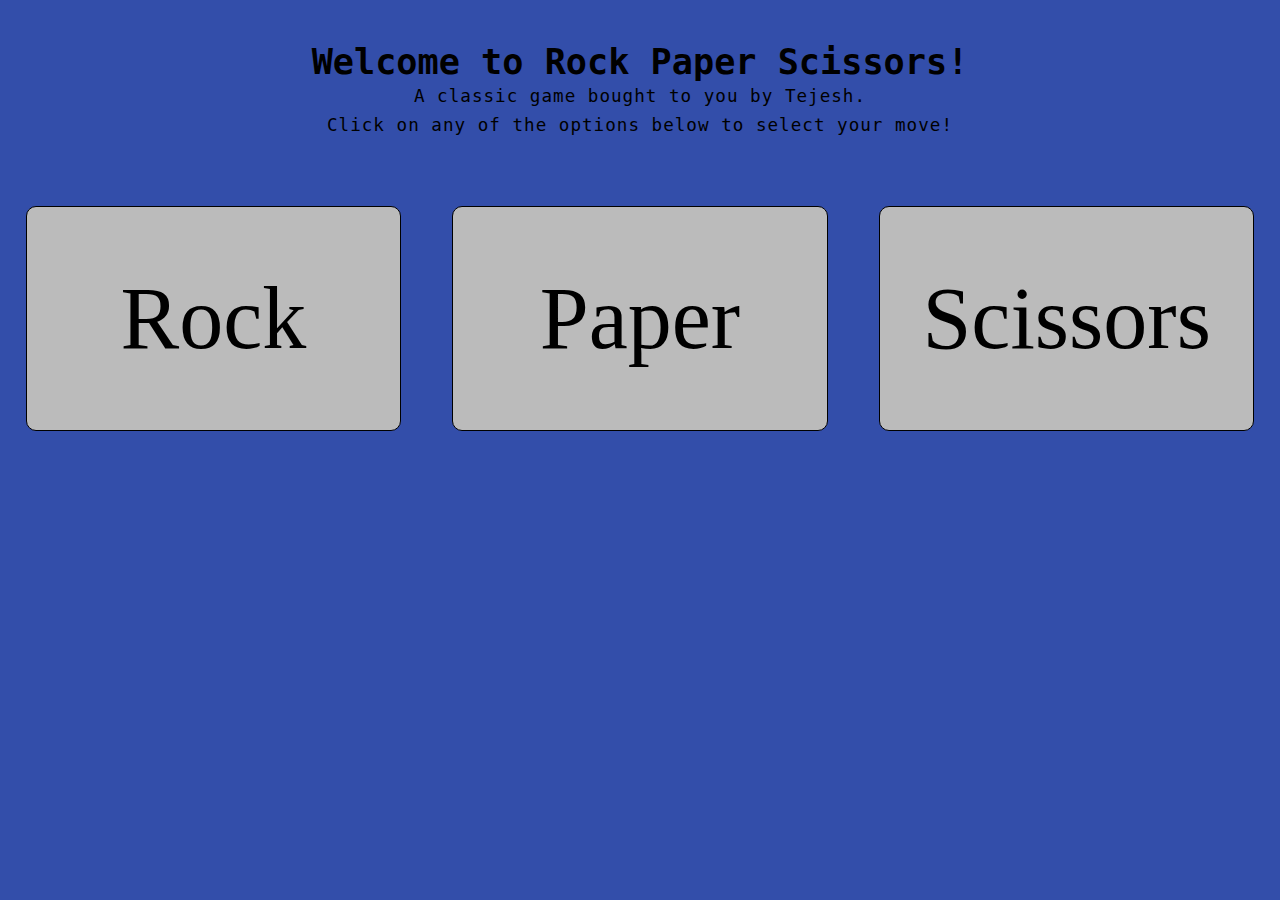
==== index.html @ fba74e08 "initial commit" ====
<!DOCTYPE html>
<html lang='en'>
<head>
	<meta charset="utf-8"/>
	<title>Rock Paper Scissors!</title>
	<link href='style.css' rel='stylesheet' type="text/css"/>
</head>
<body>
	<header>
		<h1>Welcome to Rock Paper Scissors!</h1>
		<p>A classic game bought to you by Tejesh.<br> Click on any of the options below to select your move!</p>
	</header>
	<section class='options'>
		<div class='option rock'>Rock</div>
		<div class='option paper'>Paper</div>
		<div class='option scissors'>Scissors</div>
	</section>
	<section class='selected'>
		<div class='player'></div>
		<div class='computer'></div>
	</section>
	<footer class='conclusion'></footer>
</body>
</html>
---- style.css ----
*{
	margin: 0;
	padding: 0;
	box-sizing: border-box;
}

body{
	background: #334eaa;
	font-size: 1.1rem;
}

header {
	display: flex;
	height: 20vh;
	flex-direction: column;
	justify-content: center;
	align-items: center;
	text-align: center;
	font-family: monospace;
}

h1{
	display: flex;
	align-items: center;
}

header>p {
	line-height: 1.6;
	letter-spacing: 1px;
}

.options {
	display: flex;
	justify-content: space-around;
	align-items: center;
}

.option {
	background: #bbb;
	border: 1px solid black;
	height: 25vh;
	width: 50vh;
	font-size: 5em;
	display: flex;
	align-items: center;
	justify-content: center;
	border-radius: 10px;
	margin: 2%;
}

.option:hover{
	background: #aaa;
}
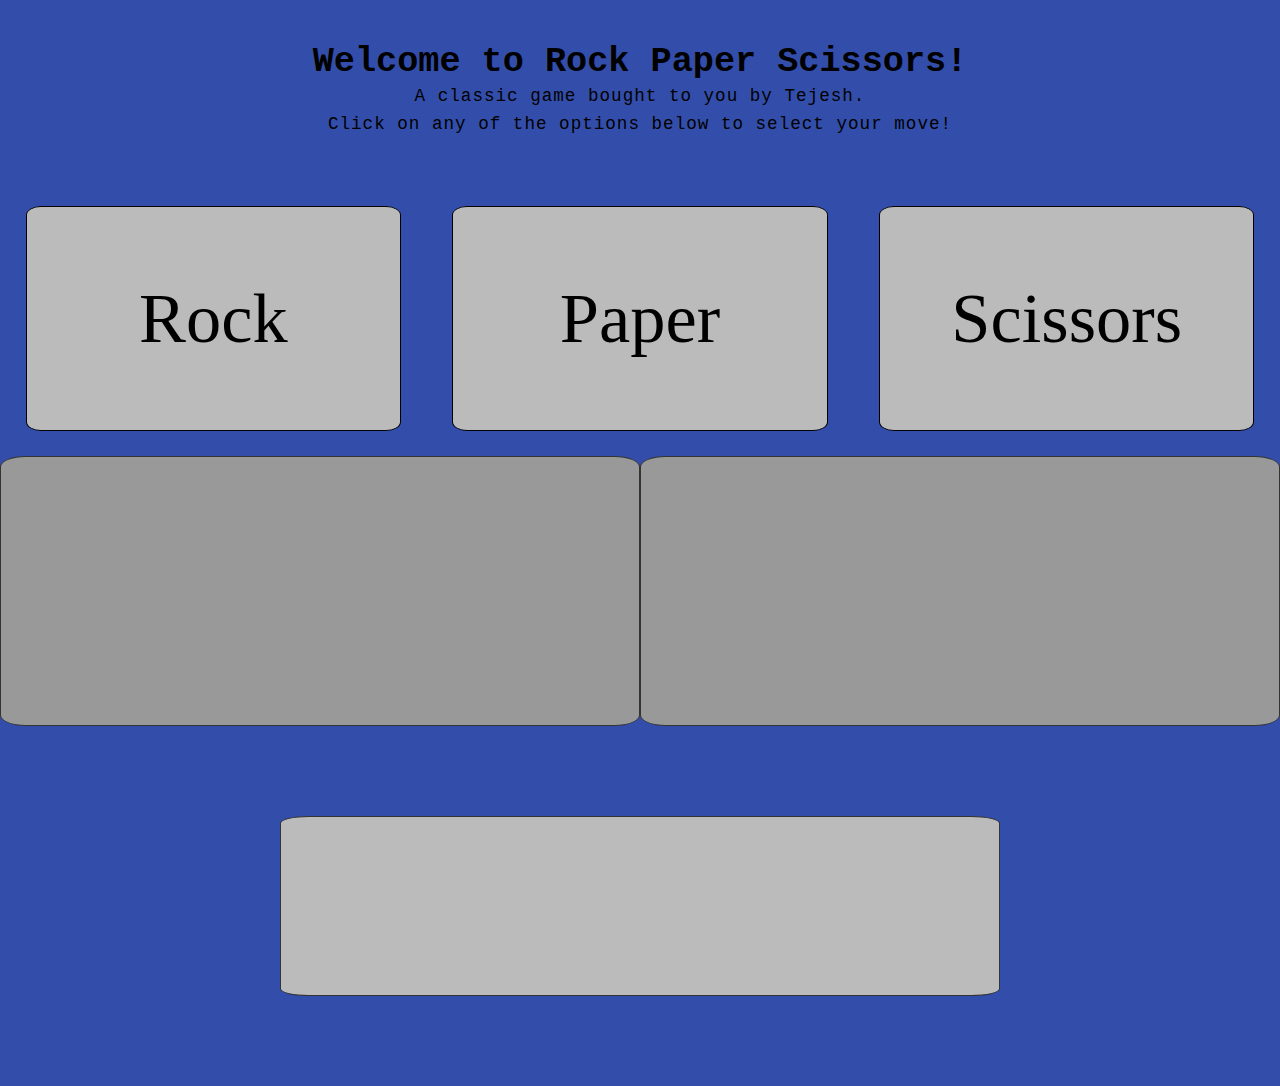
==== commit 9fdf0373: "all done" ====
--- a/index.html
+++ b/index.html
@@ -16,9 +16,12 @@
 		<div class='option scissors'>Scissors</div>
 	</section>
 	<section class='selected'>
-		<div class='player'></div>
-		<div class='computer'></div>
+		<div class='opt player'></div>
+		<div class='opt computer'></div>
 	</section>
-	<footer class='conclusion'></footer>
+	<footer class='conclusion'>
+		<div class='end'></div>
+	</footer>
+	<script src='./script.js'></script>
 </body>
 </html>--- a/style.css
+++ b/style.css
@@ -29,25 +29,58 @@
 	letter-spacing: 1px;
 }
 
-.options {
+.options, .selected {
 	display: flex;
 	justify-content: space-around;
 	align-items: center;
 }
 
-.option {
+.option{
 	background: #bbb;
 	border: 1px solid black;
 	height: 25vh;
 	width: 50vh;
-	font-size: 5em;
+	font-size: 4em;
 	display: flex;
 	align-items: center;
 	justify-content: center;
-	border-radius: 10px;
+	border-radius: 4%;
 	margin: 2%;
 }
 
 .option:hover{
 	background: #aaa;
+}
+
+.opt {
+	background: #999;
+	border: 1px solid #333;
+	border-radius: 4%;
+	height: 30vh;
+	width: 90vh;
+	font-size: 2rem;
+	display: flex;
+	align-items: center;
+	justify-content: center;
+}
+
+.conclusion {
+	display: flex;
+	justify-content: center;
+	align-items: center;
+	margin: 10vh;
+}
+
+.end {
+	background: #bbb;
+	border: 1px solid #333;
+	border-radius: 4%;
+	height: 20vh;
+	width: 80vh;
+	height: 100vh
+	border: 1px solid red;
+	font-size: 2rem;
+	display: flex;
+	align-items: center;
+	justify-content: center;
 }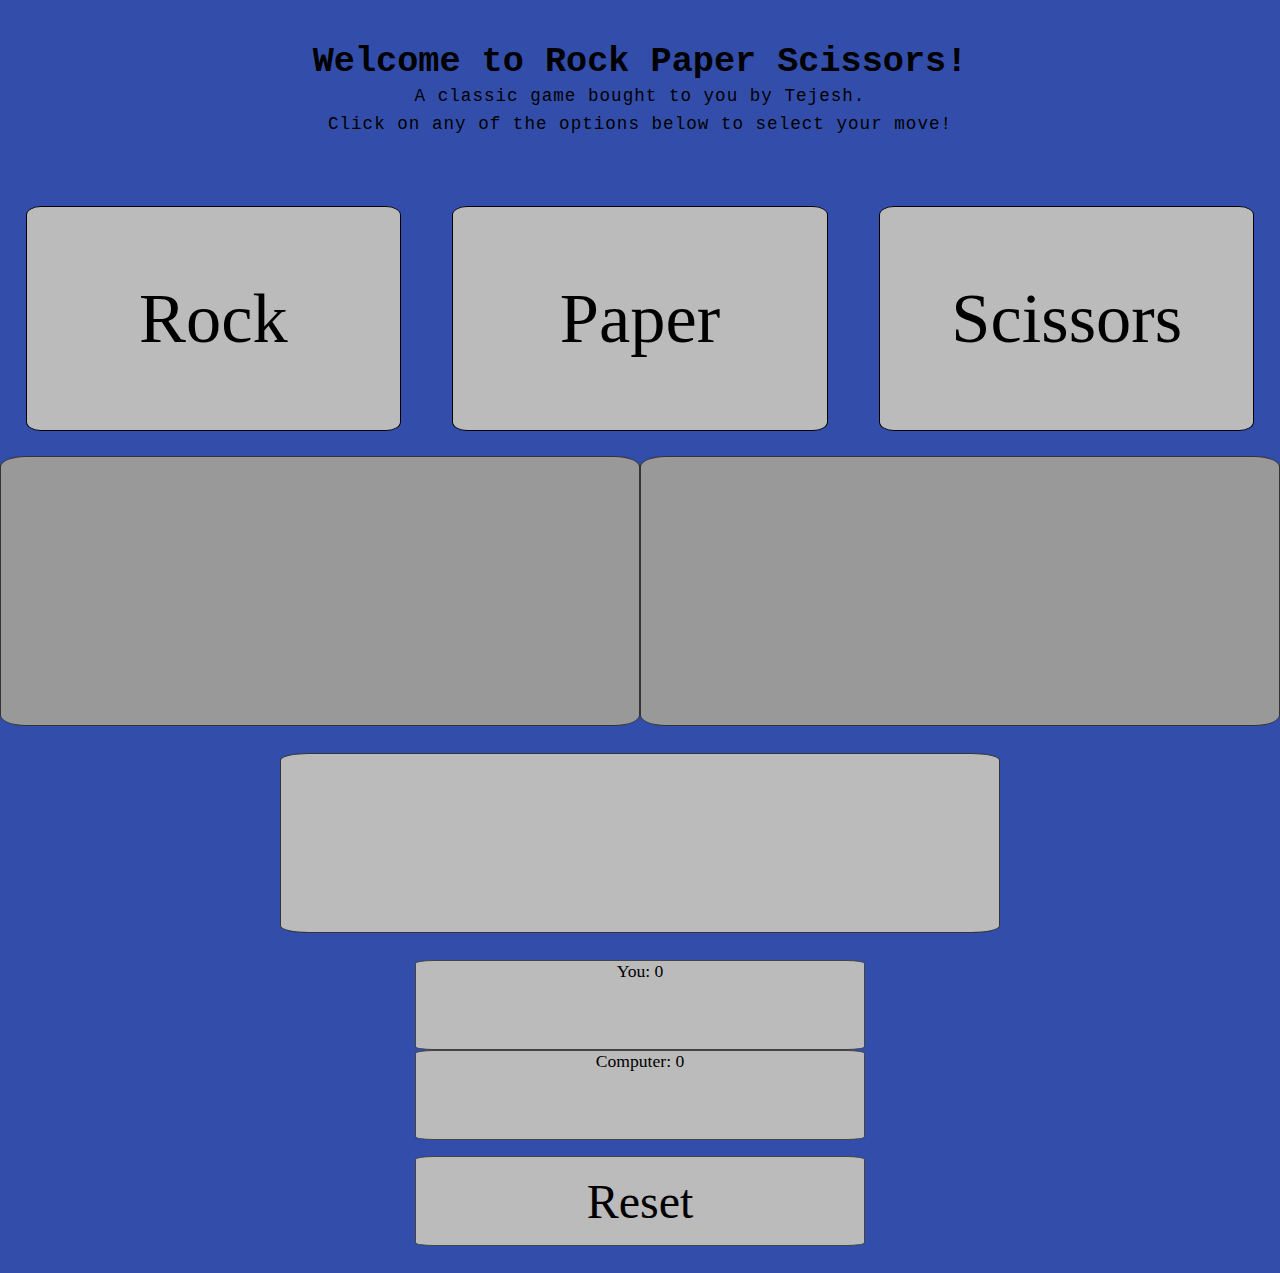
==== commit 3cc585fe: "all done" ====
--- a/index.html
+++ b/index.html
@@ -22,6 +22,13 @@
 	<footer class='conclusion'>
 		<div class='end'></div>
 	</footer>
+	<footer class='conclusion'>
+		<div class='adj'>
+			<div class ='points play'>You: 0</div>
+			<div class='points comp'>Computer: 0</div>
+			<div class='reset'>Reset</div>
+		</div>
+	</footer>
 	<script src='./script.js'></script>
 </body>
 </html>--- a/style.css
+++ b/style.css
@@ -49,7 +49,7 @@
 }
 
 .option:hover{
-	background: #aaa;
+	background: #888;
 }
 
 .opt {
@@ -68,7 +68,7 @@
 	display: flex;
 	justify-content: center;
 	align-items: center;
-	margin: 10vh;
+	margin: 3vh;
 }
 
 .end {
@@ -77,10 +77,31 @@
 	border-radius: 4%;
 	height: 20vh;
 	width: 80vh;
-	height: 100vh
-	border: 1px solid red;
 	font-size: 2rem;
 	display: flex;
 	align-items: center;
 	justify-content: center;
+}
+
+.points, .reset {
+	background: #bbb;
+	border: 1px solid #444;
+	border-radius: 4%;
+	height: 10vh;
+	width: 50vh;
+	text-align: center;
+}
+
+.reset {
+	margin-top: 1rem;
+	padding: 1rem;
+	font-size: 3rem;
+	background: #bbb;
+	display: flex;
+	justify-content: center;
+	align-items: center;
+}
+
+.reset:hover {
+	background: rgb(220,10,10);
 }